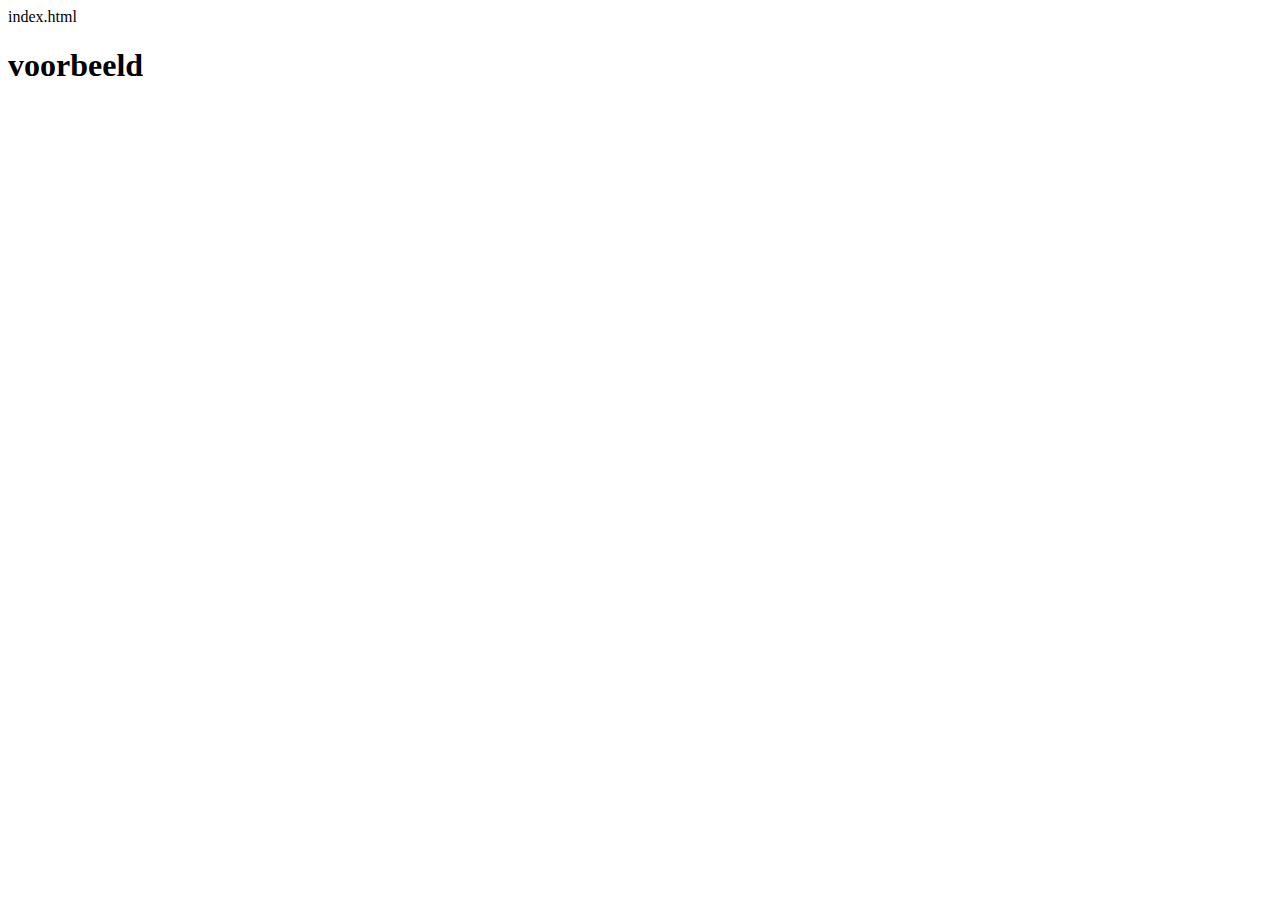
==== homepage.html @ 05105bcb ""Change of title html page"" ====
index.html

<!doctype html>
<html>
<head>
	<title>Island for rent</title>
	<script type="text/javascript" src="https://code.jquery.com/jquery-2.2.0.js"></script>
	<script type="text/javascript" src="indexwebsite.js"></script>

</head>
<body>

	<h1> voorbeeld</h1>

	<div id="wrapper">

	
	


	</div>


</body>



</html>
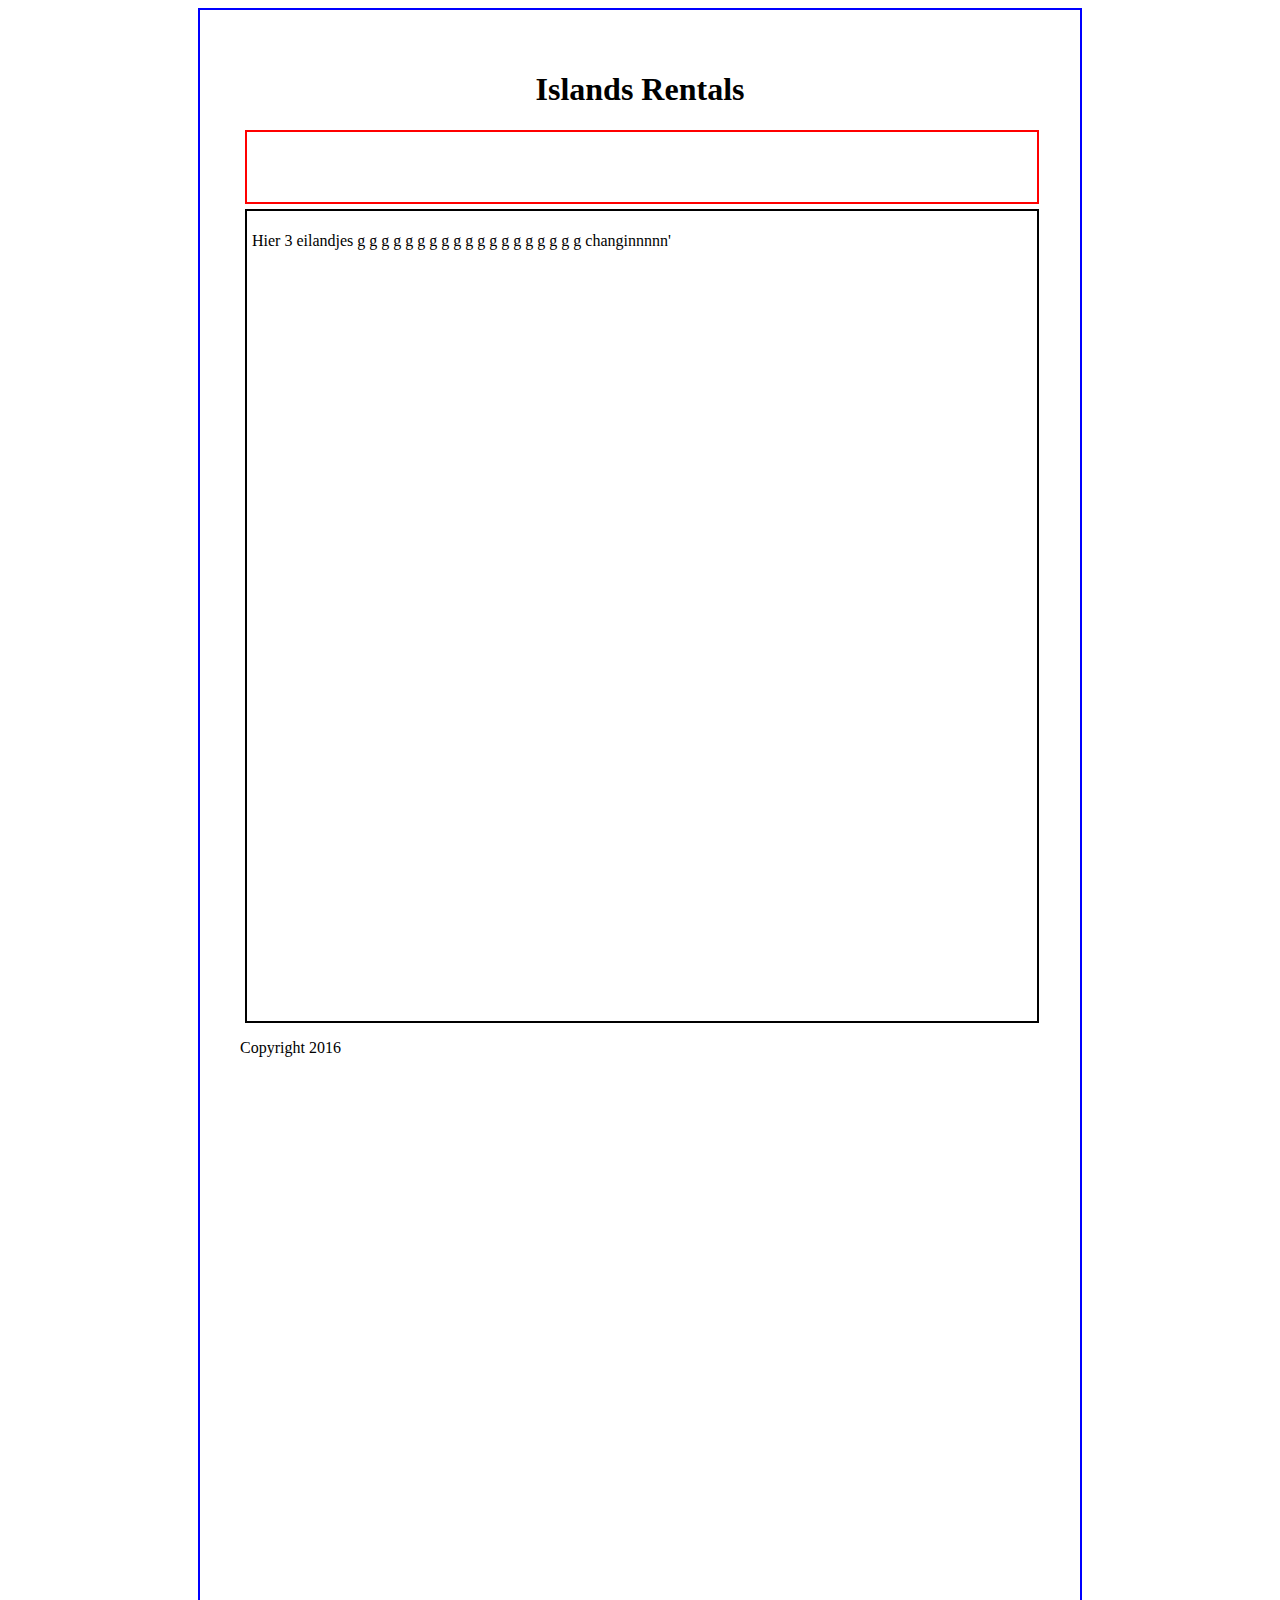
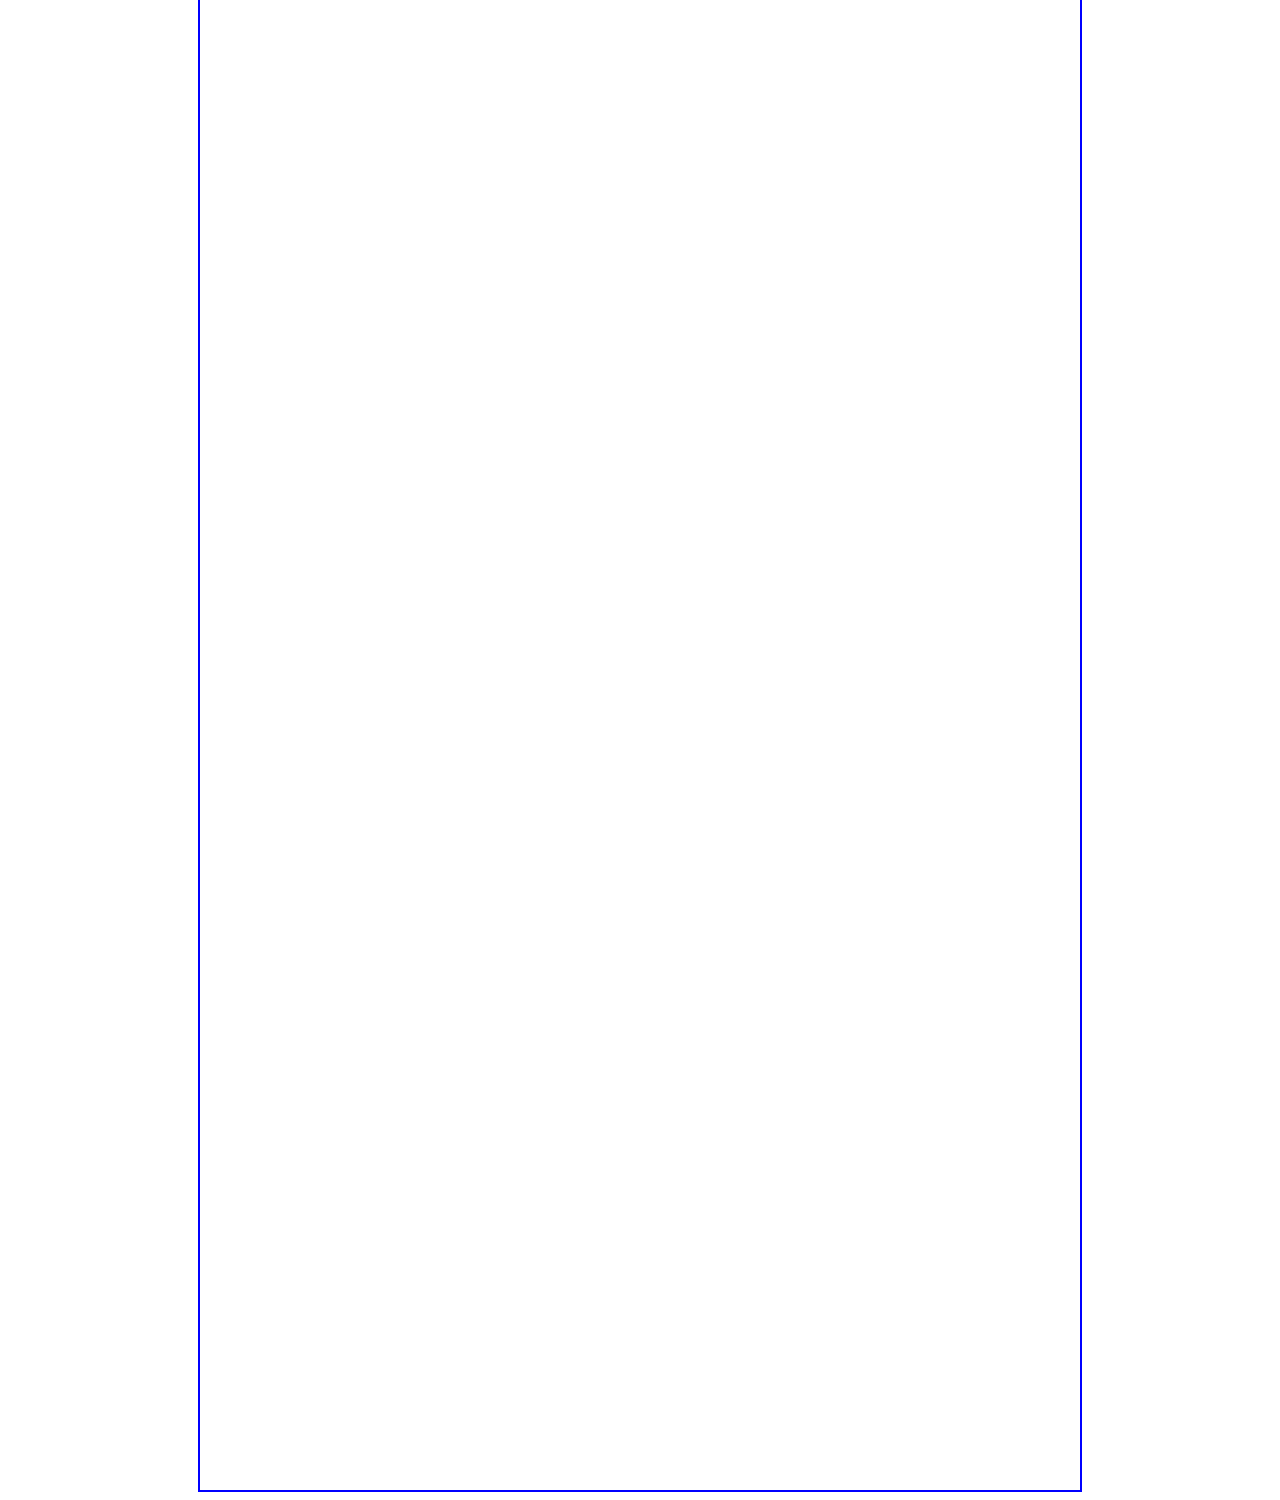
==== commit 0f61be2b: "Merge branch 'master' of github.com:TimVanLent/buisinessWebsite" ====
--- a/homepage.html
+++ b/homepage.html
@@ -1,20 +1,57 @@
-index.html
-
 <!doctype html>
 <html>
 <head>
 	<title>Island for rent</title>
 	<script type="text/javascript" src="https://code.jquery.com/jquery-2.2.0.js"></script>
-	<script type="text/javascript" src="indexwebsite.js"></script>
+	<script type="text/javascript" src="homepage.js"></script>
+	<link rel="stylesheet" type="text/css" href="homepage.css">
 
 </head>
 <body>
 
-	<h1> voorbeeld</h1>
 
 	<div id="wrapper">
 
-	
+		<h1> Islands Rentals</h1>
+
+		<div id="navigationBar">
+			
+		</div>
+
+		<div id="center">
+		<p> Hier 3 eilandjes
+		g
+		g
+		g
+		g
+		g
+		g
+
+		g
+		g
+		g
+		g
+
+		g
+
+		g
+		g
+
+		g
+		g
+		g
+		g
+		g
+		g
+
+		changinnnnn'
+
+		</p>
+		</div>
+
+		<div id="footer">
+			<p>Copyright 2016</p>
+		</div>
 	
 
 
--- a/homepage.css
+++ b/homepage.css
@@ -0,0 +1,39 @@
+
+h1 {
+	text-align: center;
+}
+
+#wrapper {
+	margin: 0 auto;
+	width: 800px;
+	height: 3000px;
+	padding: 40px;
+	border: solid blue 2px;
+}
+
+#navigationBar {
+	width: 780px;
+	height: 60px;
+	border: solid red 2px;
+	text-align: center;
+	padding: 5px;
+	margin: 5px;
+}
+
+#center {
+	clear: both;
+	width: 780px;
+	height:800px;
+	border: solid black 2px;
+	padding: 5px;
+	margin: 5px;
+}
+
+}
+#footer {
+	clear: both;
+	padding: 20px;
+}
+
+
+
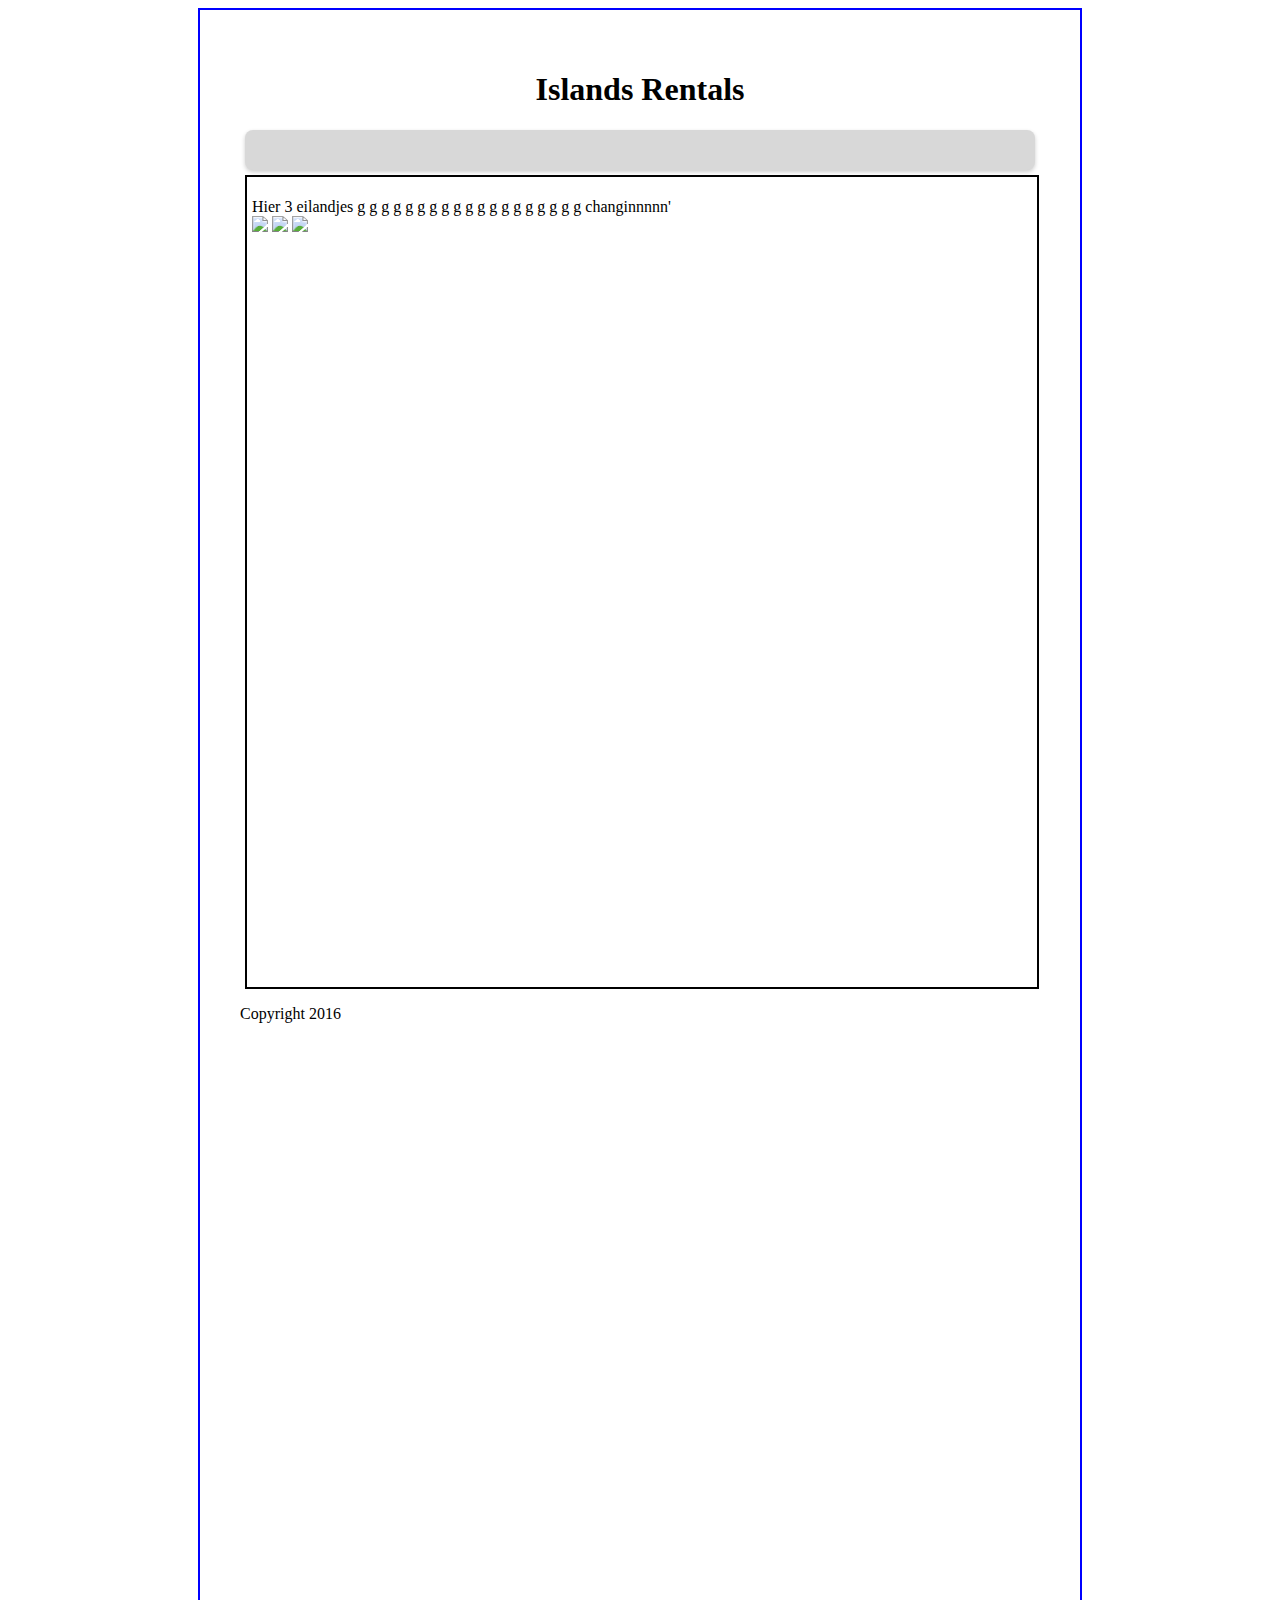
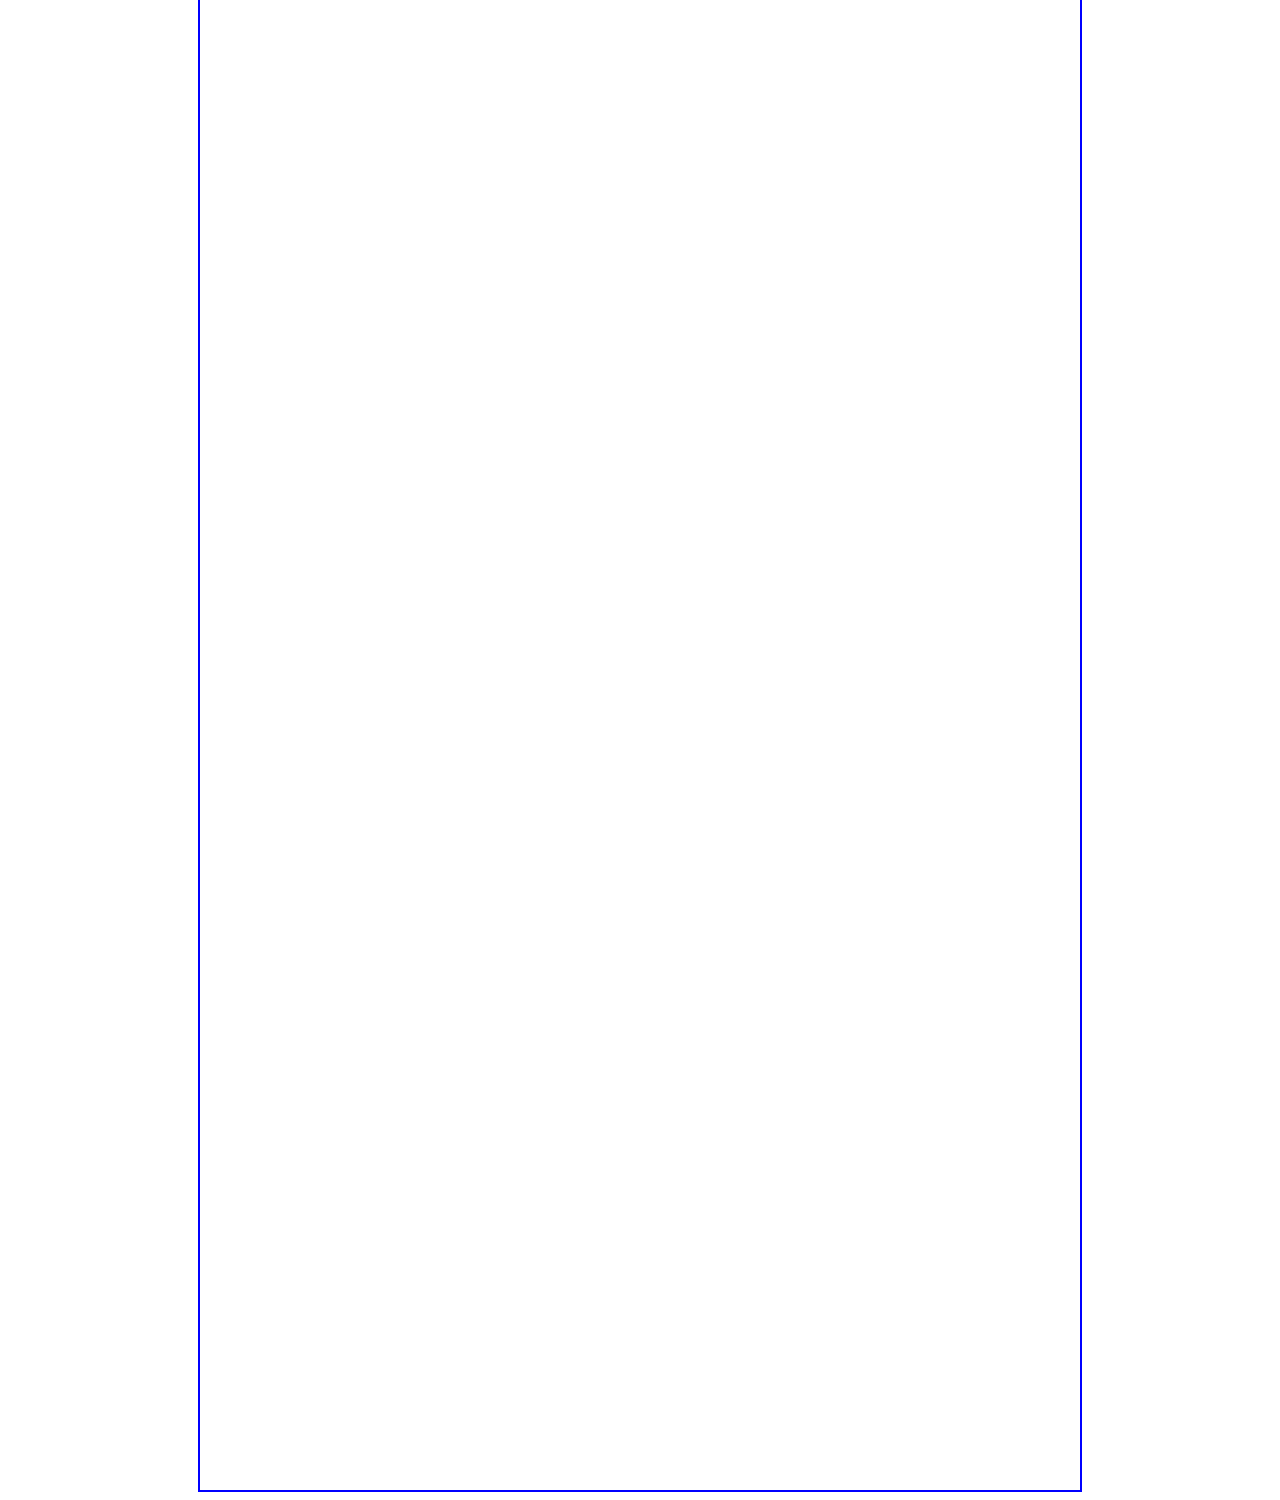
==== commit 100eb672: "Nieuwe blauwe achtergrond" ====
--- a/homepage.html
+++ b/homepage.html
@@ -8,7 +8,7 @@
 
 </head>
 <body>
-
+	<div class = "background"> 
 
 	<div id="wrapper">
 
@@ -44,7 +44,13 @@
 		g
 		g
 
-		changinnnnn'
+		changinnnnn'	
+
+		<br/>
+
+		<img id="madagascar" src="images/madagascar.png">
+		<img id="helgoland" src="images/helgoland.png">
+		<img id="australia" src="images/australia.png">
 
 		</p>
 		</div>
@@ -56,6 +62,7 @@
 
 
 	</div>
+	</div>
 
 
 </body>
--- a/homepage.css
+++ b/homepage.css
@@ -12,15 +12,29 @@
 }
 
 #navigationBar {
+	background: #D8D8D8;
+	box-shadow: 0px 2px 4px 0px rgba(0,0,0,0.20);
+	border-radius: 8px;
 	width: 780px;
-	height: 60px;
-	border: solid red 2px;
+	height: 30px;
 	text-align: center;
 	padding: 5px;
 	margin: 5px;
 }
 
+.background{
+	background:url(images/background.png);
+	background-size: cover;
+}
+
+#helgoland, #australia, #madagascar{
+	width: 300px;
+	height: auto;
+}
+
+
 #center {
+
 	clear: both;
 	width: 780px;
 	height:800px;
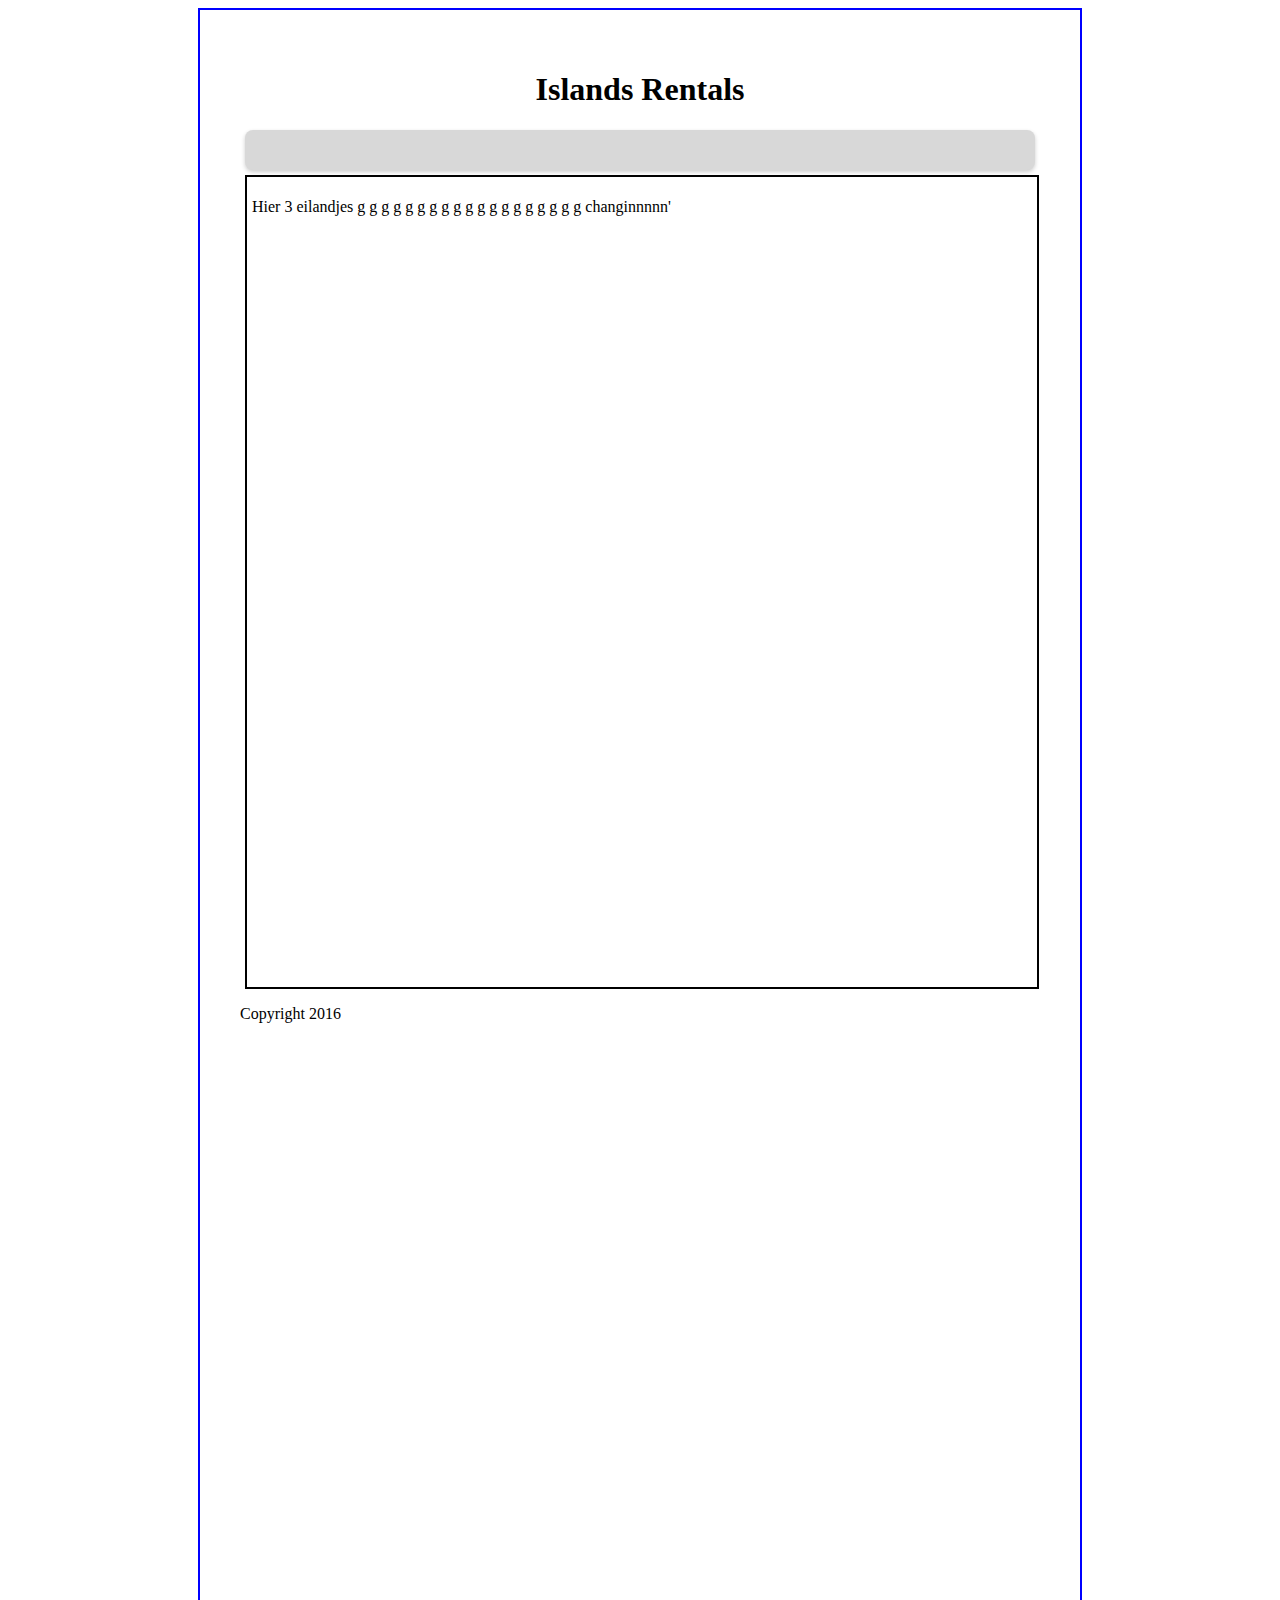
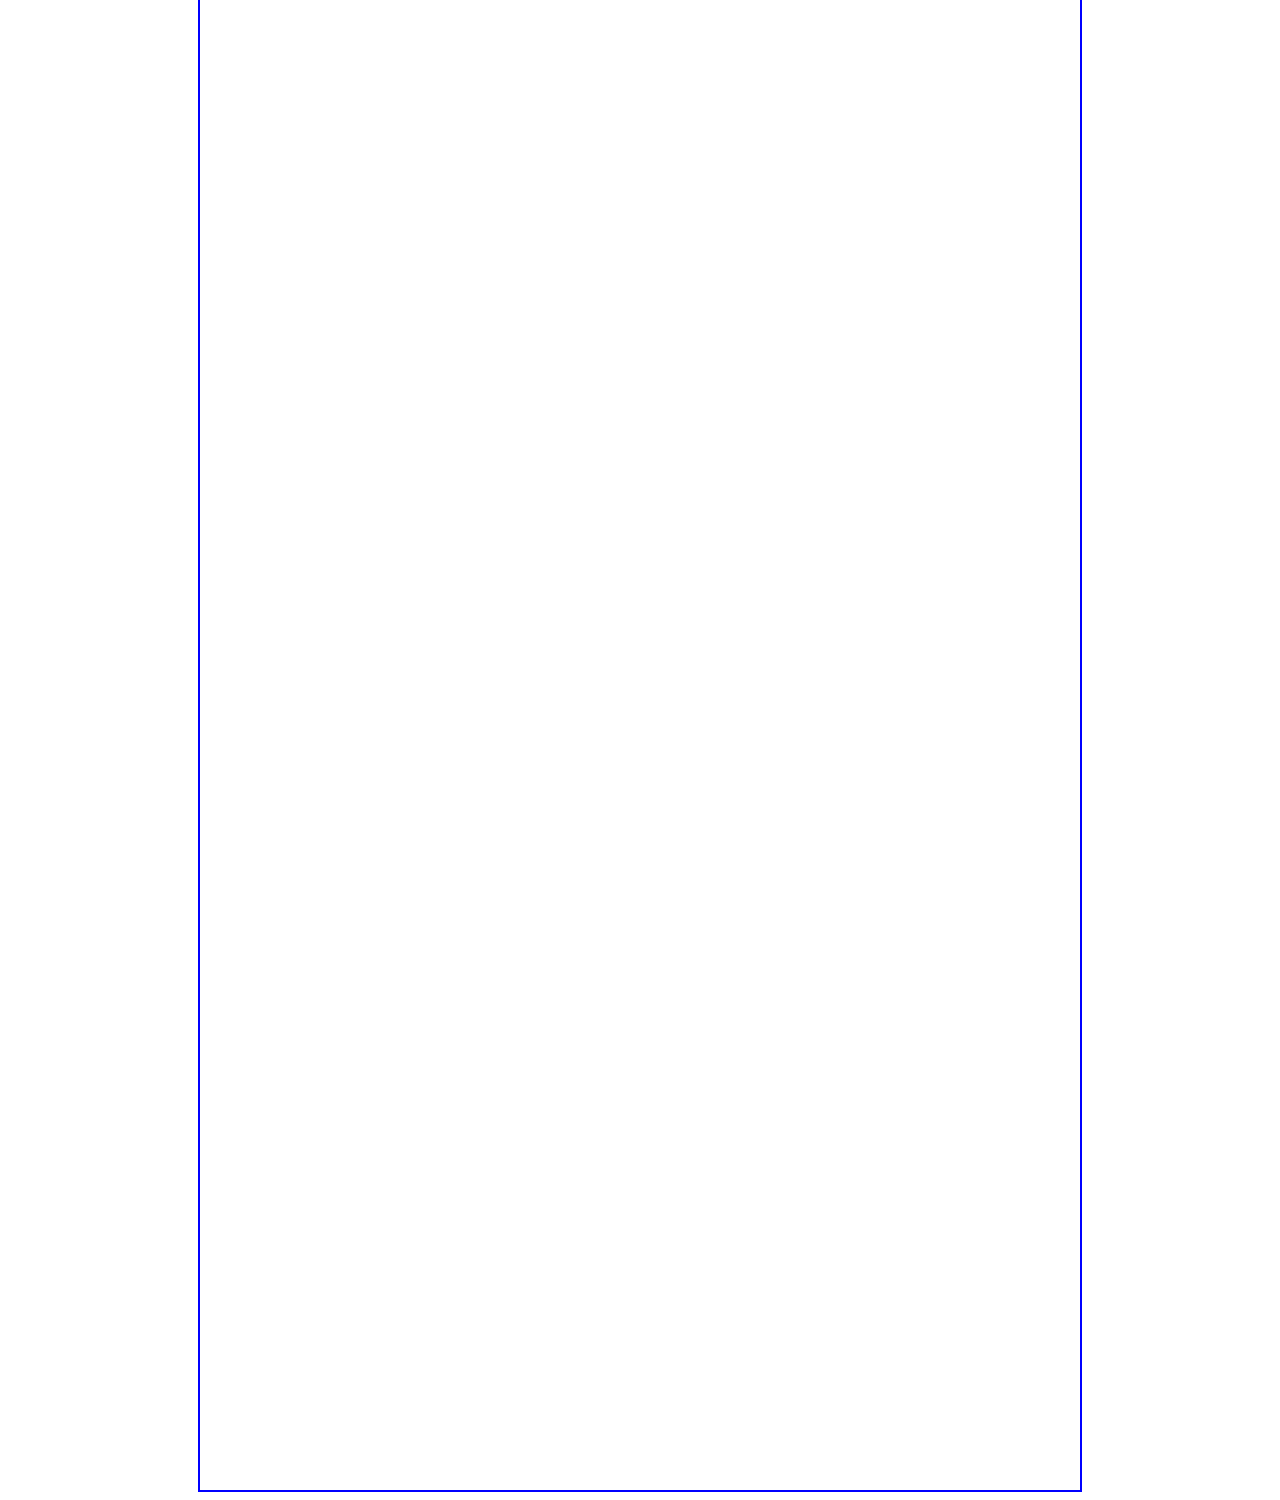
==== commit 753dc31e: "draft" ====
--- a/homepage.html
+++ b/homepage.html
@@ -8,7 +8,7 @@
 
 </head>
 <body>
-	<div class = "background"> 
+
 
 	<div id="wrapper">
 
@@ -44,13 +44,7 @@
 		g
 		g
 
-		changinnnnn'	
-
-		<br/>
-
-		<img id="madagascar" src="images/madagascar.png">
-		<img id="helgoland" src="images/helgoland.png">
-		<img id="australia" src="images/australia.png">
+		changinnnnn'
 
 		</p>
 		</div>
@@ -62,7 +56,6 @@
 
 
 	</div>
-	</div>
 
 
 </body>
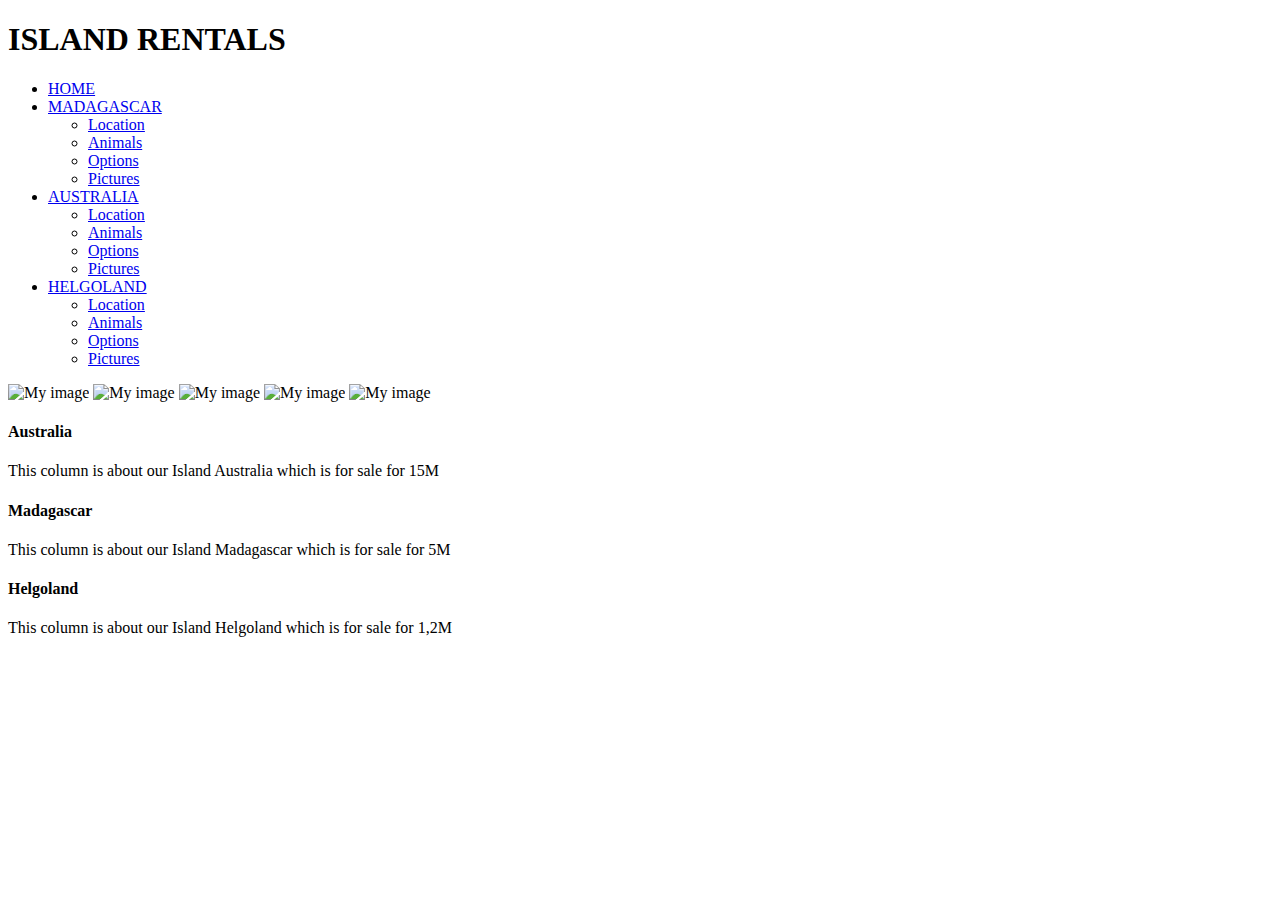
==== commit 0808a064: "New homepage" ====
--- a/homepage.html
+++ b/homepage.html
@@ -1,62 +1,76 @@
 <!doctype html>
 <html>
 <head>
-	<title>Island for rent</title>
+	<title></title>
 	<script type="text/javascript" src="https://code.jquery.com/jquery-2.2.0.js"></script>
-	<script type="text/javascript" src="homepage.js"></script>
-	<link rel="stylesheet" type="text/css" href="homepage.css">
+	<script src="java.js"></script>
+	<link rel="stylesheet" type="text/css" href="styles.css">
+	<!-- <link rel="stylesheet" href="fancybox/jquery.fancybox-buttons.css" type="text/css" media="screen" /> -->
+	<!-- <script type="text/javascript" src="fancybox/jquery.fancybox-buttons.js"></script> -->
+	<!-- <link rel="stylesheet" href="fancybox/jquery.fancybox-thumbs.css" type="text/css" media="screen" /> -->
+	<!-- <script type="text/javascript" src="fancybox/jquery.fancybox-thumbs.js"></script> -->
+
 
 </head>
 <body>
-
+	<!-- <div style="background:url(images/background.jpg); background-size: cover;" class="background" opacity: "0.5"> -->
 
 	<div id="wrapper">
 
-		<h1> Islands Rentals</h1>
+		<h1> ISLAND RENTALS</h1>
 
-		<div id="navigationBar">
-			
-		</div>
 
-		<div id="center">
-		<p> Hier 3 eilandjes
-		g
-		g
-		g
-		g
-		g
-		g
+<nav id ="navigationBar">
+  <ul>
+  	<li><a href="#">HOME</a></li>
+    <li>
+      <a href="#">MADAGASCAR</a>
+      <ul class="fallback">
+        <li><a href="#">Location</a></li>
+        <li><a href="#">Animals</a></li>
+        <li><a href="#">Options</a></li>
+        <li><a href="#">Pictures</a></li>
+      </ul>
+    </li>
+    <li>
+      <a href="#">AUSTRALIA</a>
+      <ul class="fallback">
+        <li><a href="#">Location</a></li>
+        <li><a href="#">Animals</a></li>
+        <li><a href="#">Options</a></li>
+        <li><a href="#">Pictures</a></li>
+      </ul>
+    </li>
+    <li>
+      <a href="#">HELGOLAND</a>
+      <ul class="fallback">
+        <li><a href="#">Location</a></li>
+        <li><a href="#">Animals</a></li>
+        <li><a href="#">Options</a></li>    
+        <li><a href="https//:www.google.nl">Pictures</a></li>
+      </ul>
+    </li>
+  </ul>
+</nav>
+	
+		<div id="cycler">
+			<img class="active" src="http://www.medjumbe-island-mozambiquetravel.com/ImageGen.ashx?image=/media/306378/medjumbe-private-island.jpg&width=1200&height=420&constrain=true" width ="1200" height = "400" alt="My image" />
+			<img src="http://www.azura-quilalea-mozambiquetravel.com/ImageGen.ashx?image=/media/306310/azura-quilalea-private-island.jpg&width=1200&height=420&constrain=true" alt="My image" width = "1200" height = "400"/>	
+			<img src="https://d19lgisewk9l6l.cloudfront.net/assetbank/Azura_Quilalea_Private_Island_Quirimbas_Archipelago_9882.jpg" alt="My image" width = "1200" height = "400"/>	
+			<img src="http://www.azura-quilalea-mozambiquetravel.com/ImageGen.ashx?image=/media/2024/6.jpg&width=1200&height=420&constrain=true" alt="My image" width = "1200" height = "400"/>	
+			<img src="http://www.medjumbe-island-mozambiquetravel.com/ImageGen.ashx?image=/media/306385/medjumbe-private-island-resort.jpg&width=1200&height=420&constrain=true" alt="My image" width = "1200" height = "400"/>	
+		</div> 
 
-		g
-		g
-		g
-		g
-
-		g
-
-		g
-		g
-
-		g
-		g
-		g
-		g
-		g
-		g
-
-		changinnnnn'
-
-		</p>
-		</div>
-
-		<div id="footer">
-			<p>Copyright 2016</p>
-		</div>
-	
+	<div id="content">
+		<div class="australia"> <h4> Australia </h4> This column is about our Island Australia which is for sale for 15M </div>
+		<div class="madagascar"><h4> Madagascar </h4>This column is about our Island Madagascar which is for sale for 5M</div>
+		<div class="helgoland"><h4> Helgoland </h4> This column is about our Island Helgoland which is for sale for 1,2M</div>
+		
 
 
 	</div>
 
+</div>
 
 </body>
 
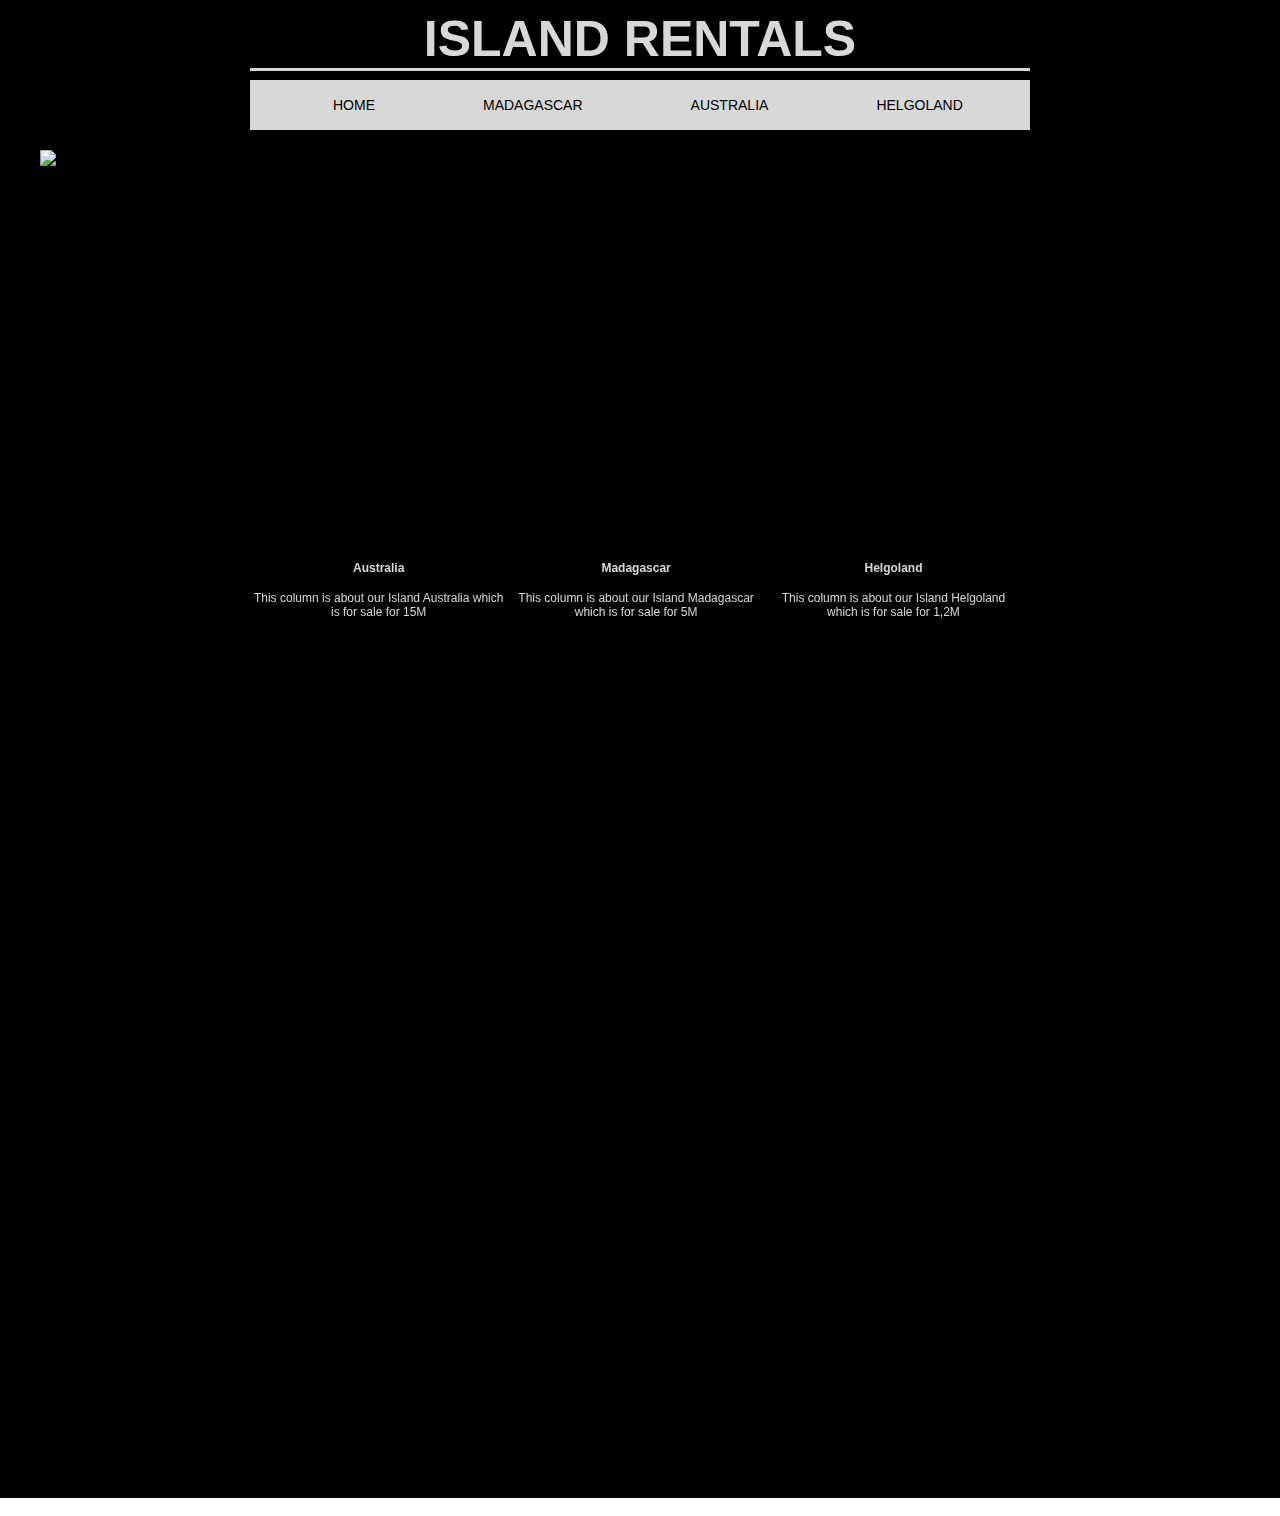
==== commit 1b3783b5: "New updates" ====
--- a/homepage.html
+++ b/homepage.html
@@ -4,7 +4,7 @@
 	<title></title>
 	<script type="text/javascript" src="https://code.jquery.com/jquery-2.2.0.js"></script>
 	<script src="java.js"></script>
-	<link rel="stylesheet" type="text/css" href="styles.css">
+	<link rel="stylesheet" type="text/css" href="homepage.css">
 	<!-- <link rel="stylesheet" href="fancybox/jquery.fancybox-buttons.css" type="text/css" media="screen" /> -->
 	<!-- <script type="text/javascript" src="fancybox/jquery.fancybox-buttons.js"></script> -->
 	<!-- <link rel="stylesheet" href="fancybox/jquery.fancybox-thumbs.css" type="text/css" media="screen" /> -->
@@ -22,7 +22,7 @@
 
 <nav id ="navigationBar">
   <ul>
-  	<li><a href="#">HOME</a></li>
+  	<li><a href="homepage.html">HOME</a></li>
     <li>
       <a href="#">MADAGASCAR</a>
       <ul class="fallback">
@@ -33,12 +33,12 @@
       </ul>
     </li>
     <li>
-      <a href="#">AUSTRALIA</a>
+      <a href="page3.html">AUSTRALIA</a>
       <ul class="fallback">
-        <li><a href="#">Location</a></li>
-        <li><a href="#">Animals</a></li>
-        <li><a href="#">Options</a></li>
-        <li><a href="#">Pictures</a></li>
+        <li><a href="https://www.google.nl/maps/place/Australi%C3%AB/@-27.1498786,121.727549,4.33z/data=!4m2!3m1!1s0x2b2bfd076787c5df:0x538267a1955b1352" target ="_blank">Location</a></li>
+        <li><a href="https://en.wikipedia.org/wiki/Fauna_of_Australia" target ="_blank">Animals</a></li>
+        <li><a href="page3.html">Options</a></li>
+        <li><a href="page3.html">Pictures</a></li>
       </ul>
     </li>
     <li>
@@ -66,8 +66,6 @@
 		<div class="madagascar"><h4> Madagascar </h4>This column is about our Island Madagascar which is for sale for 5M</div>
 		<div class="helgoland"><h4> Helgoland </h4> This column is about our Island Helgoland which is for sale for 1,2M</div>
 		
-
-
 	</div>
 
 </div>
--- a/homepage.css
+++ b/homepage.css
@@ -0,0 +1,185 @@
+html {
+	margin: -10px;
+	padding: 0px;
+}
+
+h1 {
+	font-family: helvetica;
+	text-align: center;
+	font-size: 50px;
+	color: #d8d8d8;
+	margin:0;
+	border-bottom: 3px #d8d8d8 solid;
+	position: fixed;
+	top: 10px;
+	left: 250px;
+	right: 250px;
+	z-index: 2;
+}
+
+#wrapper {
+	margin: 0 auto;
+	width: auto;
+	height: 1500px;
+	padding: 0 5px 0 5px;
+	background-color: black;
+/*	background-color: #F6F6F6;
+*//*	border: solid blue 2px;
+*/}
+
+#navigationBar {
+	background: #D8D8D8;
+	box-shadow: 0px 2px 4px 0px rgba(0,0,0,0.20);
+	border-radius: 8px;
+	width: 780px;
+	height: 50px;
+	text-align: center;
+	margin: 10px auto 0px auto;
+	position: fixed;
+	top: 70px;
+	left: 250px;
+	right: 250px;
+	z-index: 2;
+}
+
+#content {
+	color: #D8D8D8;
+	font-family: helvetica;
+	font-size: 12px;
+	position: fixed;
+	height: 300px;
+	top: 545px;
+	left: 250px;
+	right: 250px;
+	text-align: center;
+
+}
+
+.australia{
+	float:left;
+	width: 33%;
+}
+
+.madagascar{
+	float:left;
+	width: 33%;
+}
+
+.helgoland{
+	float:left;
+	width: 33%;
+}
+
+
+
+
+
+nav{
+border:none;
+border:0px;
+margin:0px;
+padding:0px;
+font: 67.5% "Lucida Sans Unicode", "Bitstream Vera Sans", "Trebuchet Unicode MS", "Lucida Grande", Verdana, Helvetica, sans-serif;
+font-size:14px;
+font-weight:bold;
+}
+nav ul{
+background:#D8D8D8;
+height:50px;
+list-style:none;
+margin:0;
+padding:0;
+
+}
+nav li{
+float:left;
+padding:0px 0px 0px 15px;
+margin-left: 43px; 
+}
+nav li a{
+color:#000;
+display:block;
+font-weight:normal;
+line-height:50px;
+margin:0px;
+padding:0px 25px;
+text-align:center;
+text-decoration:none;
+}
+nav li a:hover{
+background:##DDDDDD;
+color:#FFFFFF;
+text-decoration:none;
+
+}
+nav ul li:hover a{
+background:#FFFFFF;
+color:#000000;
+text-decoration:none;
+}
+nav li ul{
+display:none;
+height:auto;
+padding:0px;
+margin:0px;
+border:0px;
+position:relative;
+width:auto;
+z-index:200;
+}
+nav li:hover ul{
+display:block; 
+}
+nav li li {
+display:block;
+float:none;
+margin:0px;
+padding:0px;
+width:auto;
+background:#DDDDDD;
+/*this is where the rounded corners for the dropdown disappears*/
+}
+nav li:hover li a{
+background:none;
+}
+nav li ul a{
+display:block;
+height:50px;
+font-size:12px;
+font-style:normal;
+margin:0px;
+padding:0px 10px 0px 15px;
+text-align:left;
+}
+nav li ul a:hover, nav li ul li:hover a{
+border:0px;
+color:#000000;
+text-decoration:none;
+text-transform: uppercase;
+background:#FFFFFF;
+
+}
+
+#cycler{
+	position: fixed;
+	left: 40px;
+	right: 40px;
+	display: block;
+	width: 1200px;
+	height: 400px;
+	top: 150px;
+	z-index: 1;
+}
+
+#cycler img{
+	position:absolute;z-index:1
+}
+#cycler img.active{
+	z-index:3
+}
+
+
+
+
+
+
